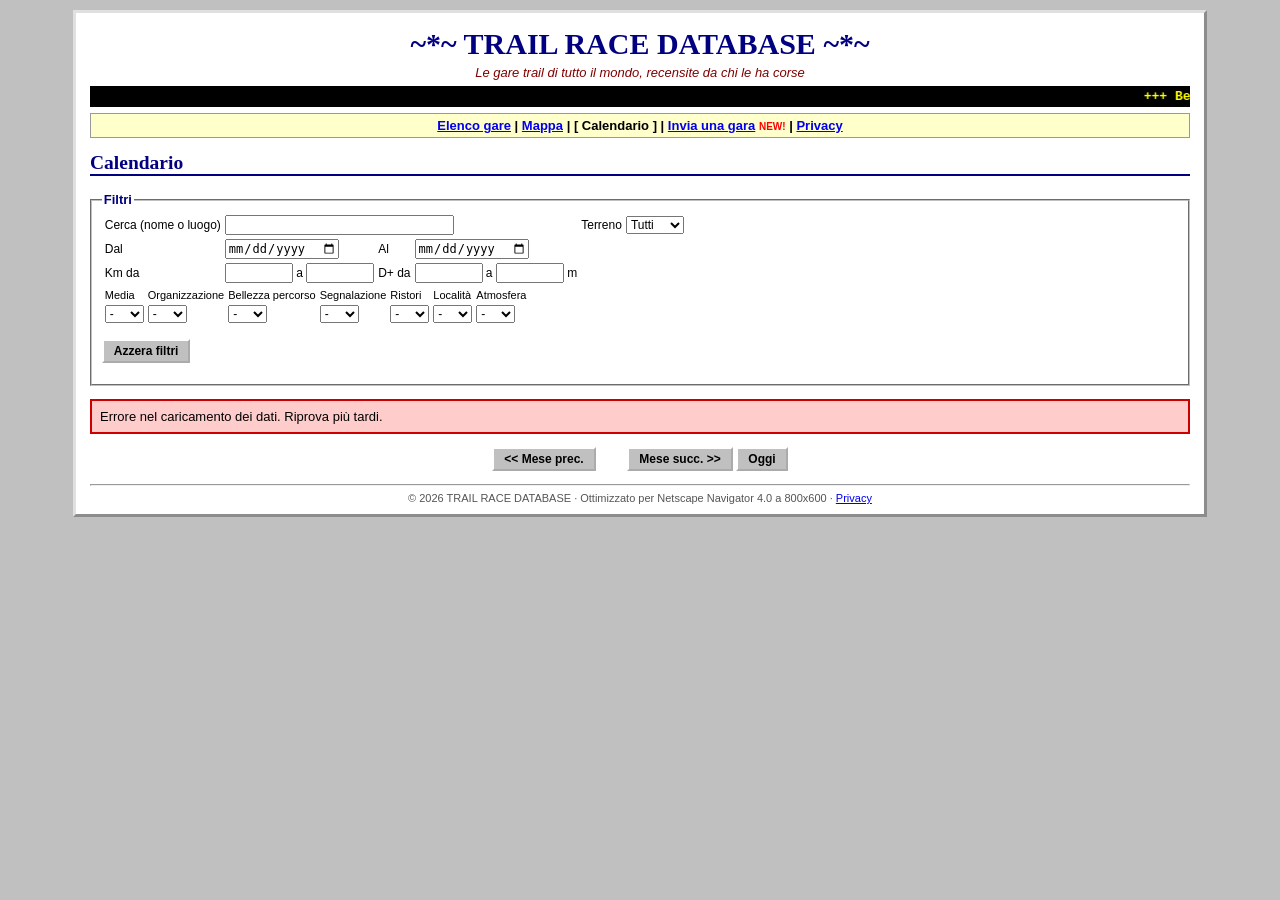
==== calendario.html @ 58a0b46d "Add files via upload" ====
<!DOCTYPE html>
<html lang="it">
<head>
<meta charset="utf-8">
<meta name="viewport" content="width=device-width, initial-scale=1">
<title>Calendario gare</title>
<link rel="stylesheet" href="style.css">
</head>
<body><div class="cornice">
<div id="testa"></div>

<h2>Calendario</h2>
<div id="filtri"></div>
<p id="conta">Caricamento...</p>
<p style="text-align:center">
  <button id="prec">&lt;&lt; Mese prec.</button>
  <b id="titolo" style="font-size:18px;margin:0 14px"></b>
  <button id="succ">Mese succ. &gt;&gt;</button>
  <button id="oggi">Oggi</button>
</p>
<div id="griglia"></div>

<div id="piede"></div>
</div>
<script src="common.js"></script>
<script>
pagina("calendario.html");
let RIGHE = [], y = new Date().getFullYear(), m = new Date().getMonth();
function disegna() {
  const rows = filtra(RIGHE);
  const pref = `${y}-${String(m + 1).padStart(2, "0")}`;
  const delMese = rows.filter(r => r.data.startsWith(pref));
  const giorni = new Date(y, m + 1, 0).getDate();
  const primo = (new Date(y, m, 1).getDay() + 6) % 7;   // lunedì = 0
  let h = `<table class="cal"><tr>${["Lun","Mar","Mer","Gio","Ven","Sab","Dom"].map(d => `<th>${d}</th>`).join("")}</tr><tr>`;
  for (let i = 0; i < primo; i++) h += `<td class="vuoto"></td>`;
  for (let d = 1; d <= giorni; d++) {
    const iso = pref + "-" + String(d).padStart(2, "0");
    const g = delMese.filter(r => r.data === iso);
    h += `<td${g.length ? ' class="pieno"' : ""}><div class="g">${d}</div>` +
      g.map(r => `${linkGara(r)} <small>${r.km} km</small>`).join("<br>") + `</td>`;
    if ((primo + d) % 7 === 0 && d < giorni) h += "</tr><tr>";
  }
  const resto = (7 - (primo + giorni) % 7) % 7;
  for (let i = 0; i < resto; i++) h += `<td class="vuoto"></td>`;
  h += "</tr></table>";
  document.getElementById("griglia").innerHTML = h;
  document.getElementById("titolo").textContent = MESI[m] + " " + y;
  document.getElementById("conta").textContent = delMese.length + " gare in questo mese";
}
document.getElementById("prec").onclick = () => { m--; if (m < 0) { m = 11; y--; } disegna(); };
document.getElementById("succ").onclick = () => { m++; if (m > 11) { m = 0; y++; } disegna(); };
document.getElementById("oggi").onclick = () => { y = new Date().getFullYear(); m = new Date().getMonth(); disegna(); };
disegnaFiltri(disegna);
caricaDati().then(r => { RIGHE = r; disegna(); }).catch(errore);
</script>
</body>
</html>
---- style.css ----
body{background:#c0c0c0;margin:0;padding:10px;font:13px Verdana,Arial,Helvetica,sans-serif;color:#000}
.cornice{background:#fff;max-width:1100px;margin:0 auto;padding:10px 14px;border:3px outset #e0e0e0}
h1{font-family:"Times New Roman",Times,serif;color:#000080;font-size:30px;margin:4px 0;text-align:center}
.sottotitolo{text-align:center;font-style:italic;color:#800000}
h2{font-family:"Times New Roman",Times,serif;color:#000080;border-bottom:2px solid #000080;margin-top:14px}
h3{background:#000080;color:#fff;padding:2px 6px;font-size:15px}
h4{color:#800000;margin:14px 0 4px}
a{color:#0000ee}a:visited{color:#551a8b}a:hover{color:#ff0000}
marquee{display:block;background:#000;color:#ffff00;font:bold 13px "Courier New",monospace;padding:3px 0;margin:6px 0}
.nav{text-align:center;font-weight:bold;padding:4px;background:#ffffcc;border:1px solid #999}
.lampeggia{animation:lamp 1s steps(1) infinite;color:#ff0000;font-size:10px}
@keyframes lamp{50%{visibility:hidden}}
table.dati{border-collapse:collapse;font-size:12px}
table.dati th{background:#000080;color:#fff;padding:3px 6px;border:1px solid #808080;white-space:nowrap}
table.dati th[data-k]{cursor:pointer}
table.dati th.ord{background:#800000}
table.dati td{border:1px solid #808080;padding:2px 6px}
table.dati tr:nth-child(even) td{background:#eeeeee}
td.n{text-align:right}
.stelle{color:#cc9900}.vuote{color:#bbbbbb}
.scorri{overflow-x:auto}
fieldset{border:2px groove #c0c0c0;margin:10px 0}
legend{font-weight:bold;color:#000080}
.filtri table{font-size:12px}
.filtri th{font-weight:normal;font-size:11px;text-align:left}
.filtri input,.filtri select{font-size:12px}
table.modulo td{padding:3px 6px;vertical-align:top}
.cal{border-collapse:collapse;width:100%;table-layout:fixed}
.cal th{background:#000080;color:#fff;border:1px solid #808080}
.cal td{border:1px solid #808080;vertical-align:top;height:70px;padding:2px;font-size:11px;overflow:hidden;word-wrap:break-word}
.cal td.vuoto{background:#e0e0e0}
.cal td.pieno{background:#ffffcc}
.cal .g{font-weight:bold;color:#800000}
.rec{border:1px dashed #808080;padding:6px;margin:6px 0;background:#fafafa}
.trappola{position:absolute;left:-5000px}
.ok{display:block;background:#ccffcc;border:2px solid #008000;padding:8px}
.ko{display:block;background:#ffcccc;border:2px solid #cc0000;padding:8px}
.piede{text-align:center;font-size:11px;color:#555}
input[type=submit],input[type=reset],button{font:bold 12px Verdana,Arial,sans-serif;background:#c0c0c0;border:2px outset #ffffff;padding:3px 10px;cursor:pointer}
input[type=submit]:active,input[type=reset]:active,button:active{border-style:inset}
@media (max-width:600px){body{padding:4px}h1{font-size:22px}.cornice{padding:6px}}
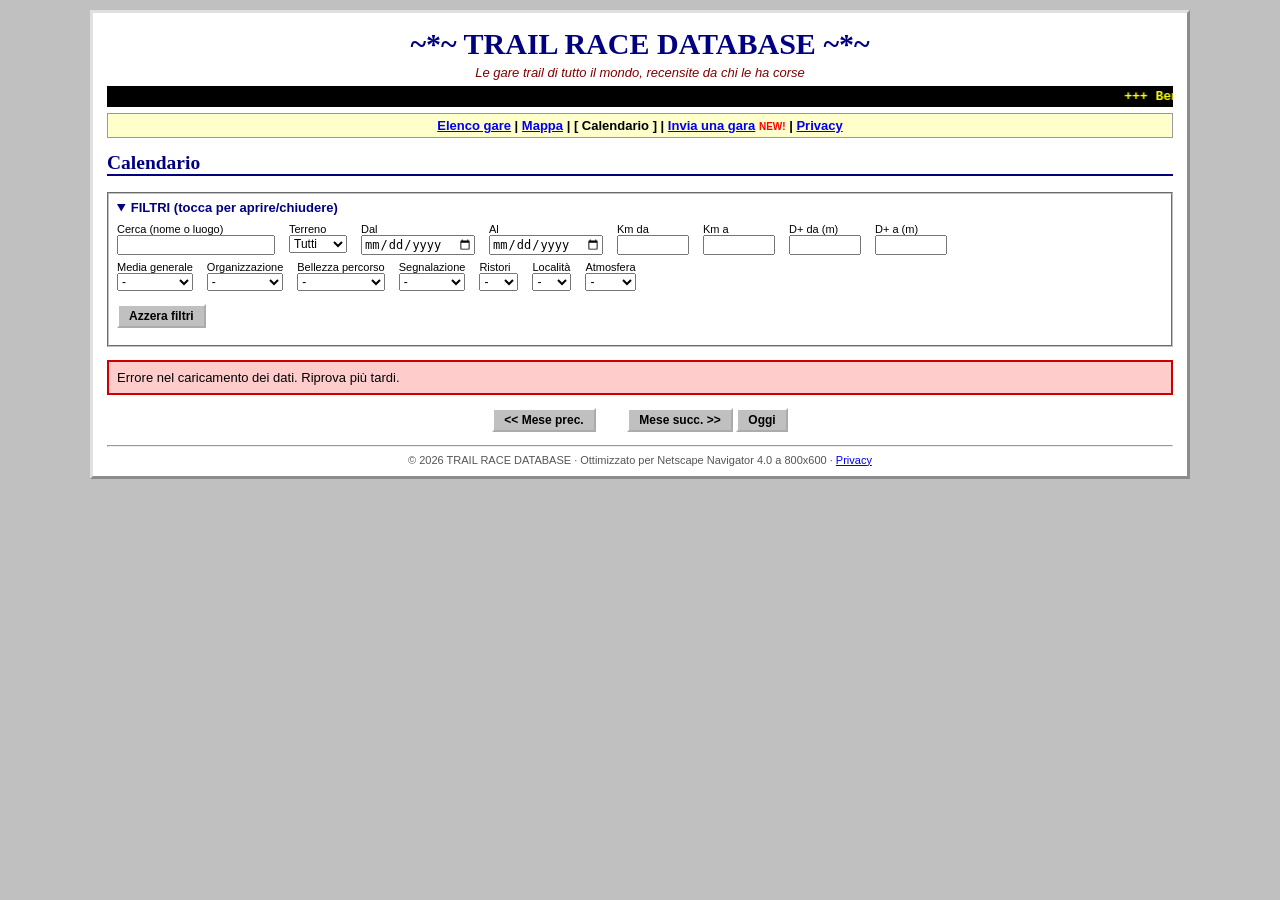
==== commit 4c4611d5: "Add files via upload" ====
--- a/calendario.html
+++ b/calendario.html
@@ -37,13 +37,16 @@
   for (let d = 1; d <= giorni; d++) {
     const iso = pref + "-" + String(d).padStart(2, "0");
     const g = delMese.filter(r => r.data === iso);
-    h += `<td${g.length ? ' class="pieno"' : ""}><div class="g">${d}</div>` +
+    h += `<td${g.length ? ' class="pieno"' : ""}><div class="g">${d}</div>${g.length ? '<span class="pallino">●</span>' : ""}` +
       g.map(r => `${linkGara(r)} <small>${r.km} km</small>`).join("<br>") + `</td>`;
     if ((primo + d) % 7 === 0 && d < giorni) h += "</tr><tr>";
   }
   const resto = (7 - (primo + giorni) % 7) % 7;
   for (let i = 0; i < resto; i++) h += `<td class="vuoto"></td>`;
   h += "</tr></table>";
+  h += `<h4>Gare di ${MESI[m]} ${y}</h4>` + (delMese.length
+    ? `<ul class="lista-mese">${delMese.map(r => `<li><b>${fmtData(r.data)}</b> - ${linkGara(r)} (${r.km} km, ${r.dplus} m D+)</li>`).join("")}</ul>`
+    : "<p>Nessuna gara in questo mese.</p>");
   document.getElementById("griglia").innerHTML = h;
   document.getElementById("titolo").textContent = MESI[m] + " " + y;
   document.getElementById("conta").textContent = delMese.length + " gare in questo mese";
--- a/style.css
+++ b/style.css
@@ -1,3 +1,4 @@
+*{box-sizing:border-box}
 body{background:#c0c0c0;margin:0;padding:10px;font:13px Verdana,Arial,Helvetica,sans-serif;color:#000}
 .cornice{background:#fff;max-width:1100px;margin:0 auto;padding:10px 14px;border:3px outset #e0e0e0}
 h1{font-family:"Times New Roman",Times,serif;color:#000080;font-size:30px;margin:4px 0;text-align:center}
@@ -10,6 +11,9 @@
 .nav{text-align:center;font-weight:bold;padding:4px;background:#ffffcc;border:1px solid #999}
 .lampeggia{animation:lamp 1s steps(1) infinite;color:#ff0000;font-size:10px}
 @keyframes lamp{50%{visibility:hidden}}
+.solo-mobile{display:none}
+
+/* tabelle dati */
 table.dati{border-collapse:collapse;font-size:12px}
 table.dati th{background:#000080;color:#fff;padding:3px 6px;border:1px solid #808080;white-space:nowrap}
 table.dati th[data-k]{cursor:pointer}
@@ -19,18 +23,32 @@
 td.n{text-align:right}
 .stelle{color:#cc9900}.vuote{color:#bbbbbb}
 .scorri{overflow-x:auto}
+
+/* filtri */
+.filtri details{border:2px groove #c0c0c0;padding:4px 8px;margin:10px 0}
+.filtri summary{font-weight:bold;color:#000080;cursor:pointer;padding:2px 0}
+.filtri .riga{display:flex;flex-wrap:wrap;gap:6px 14px;margin:6px 0}
+.filtri .campo{display:flex;flex-direction:column;font-size:11px}
+.filtri input,.filtri select{font-size:12px}
+.filtri input[type=number]{width:6em}
+
+/* moduli */
 fieldset{border:2px groove #c0c0c0;margin:10px 0}
 legend{font-weight:bold;color:#000080}
-.filtri table{font-size:12px}
-.filtri th{font-weight:normal;font-size:11px;text-align:left}
-.filtri input,.filtri select{font-size:12px}
 table.modulo td{padding:3px 6px;vertical-align:top}
+textarea{max-width:100%}
+
+/* calendario */
 .cal{border-collapse:collapse;width:100%;table-layout:fixed}
 .cal th{background:#000080;color:#fff;border:1px solid #808080}
 .cal td{border:1px solid #808080;vertical-align:top;height:70px;padding:2px;font-size:11px;overflow:hidden;word-wrap:break-word}
 .cal td.vuoto{background:#e0e0e0}
 .cal td.pieno{background:#ffffcc}
 .cal .g{font-weight:bold;color:#800000}
+.cal .pallino{display:none;color:#800000;font-size:16px;line-height:1}
+.lista-mese li{margin:4px 0}
+
+/* varie */
 .rec{border:1px dashed #808080;padding:6px;margin:6px 0;background:#fafafa}
 .trappola{position:absolute;left:-5000px}
 .ok{display:block;background:#ccffcc;border:2px solid #008000;padding:8px}
@@ -38,4 +56,48 @@
 .piede{text-align:center;font-size:11px;color:#555}
 input[type=submit],input[type=reset],button{font:bold 12px Verdana,Arial,sans-serif;background:#c0c0c0;border:2px outset #ffffff;padding:3px 10px;cursor:pointer}
 input[type=submit]:active,input[type=reset]:active,button:active{border-style:inset}
-@media (max-width:600px){body{padding:4px}h1{font-size:22px}.cornice{padding:6px}}
+
+/* ===== SMARTPHONE ===== */
+@media (max-width:700px){
+  body{padding:0}
+  .cornice{border:none;padding:6px 8px}
+  h1{font-size:20px}
+  .sottotitolo{font-size:12px}
+  marquee{font-size:12px}
+  .nav{line-height:1.9}
+  .nav a,.nav b{display:inline-block;padding:2px 4px}
+  .solo-mobile{display:block}
+  input,select,textarea{font-size:16px!important}
+  input[type=submit],input[type=reset],button{padding:8px 12px;font-size:14px}
+
+  /* filtri */
+  .filtri .campo{flex:1 1 45%}
+  .filtri .campo input,.filtri .campo select{width:100%}
+
+  /* tabelle -> schede */
+  table.resp,table.resp tbody{display:block;width:100%}
+  table.resp thead{display:none}
+  table.resp tr{display:flex;flex-direction:column;border:2px outset #e0e0e0;margin:0 0 8px;background:#fff}
+  table.resp tr:nth-child(even) td{background:transparent}
+  table.resp td{display:block;border:none;border-bottom:1px dotted #aaa;padding:4px 6px;text-align:right}
+  table.resp td::before{content:attr(data-label);float:left;font-weight:bold;color:#000080;padding-right:10px}
+  table.resp td[data-label=Gara]{order:-1;background:#000080!important;font-weight:bold;font-size:14px;text-align:left}
+  table.resp td[data-label=Gara]::before{display:none}
+  table.resp td[data-label=Gara] a{color:#ffff00}
+
+  /* modulo: etichette sopra i campi */
+  table.modulo,table.modulo tbody,table.modulo tr,table.modulo td{display:block;width:100%}
+  table.modulo td{padding:2px 0}
+  table.modulo td:first-child{font-weight:bold;margin-top:8px}
+  table.modulo input:not([type=radio]):not([type=checkbox]),textarea{width:100%}
+  table.modulo label{display:inline-block;padding:6px 10px 6px 0}
+
+  /* mappa */
+  #mappa{height:60vh!important}
+
+  /* calendario: pallino nelle celle, elenco sotto */
+  .cal th{font-size:11px}
+  .cal td{height:42px;font-size:10px;text-align:center}
+  .cal td a,.cal td small,.cal td br{display:none}
+  .cal .pallino{display:block}
+}
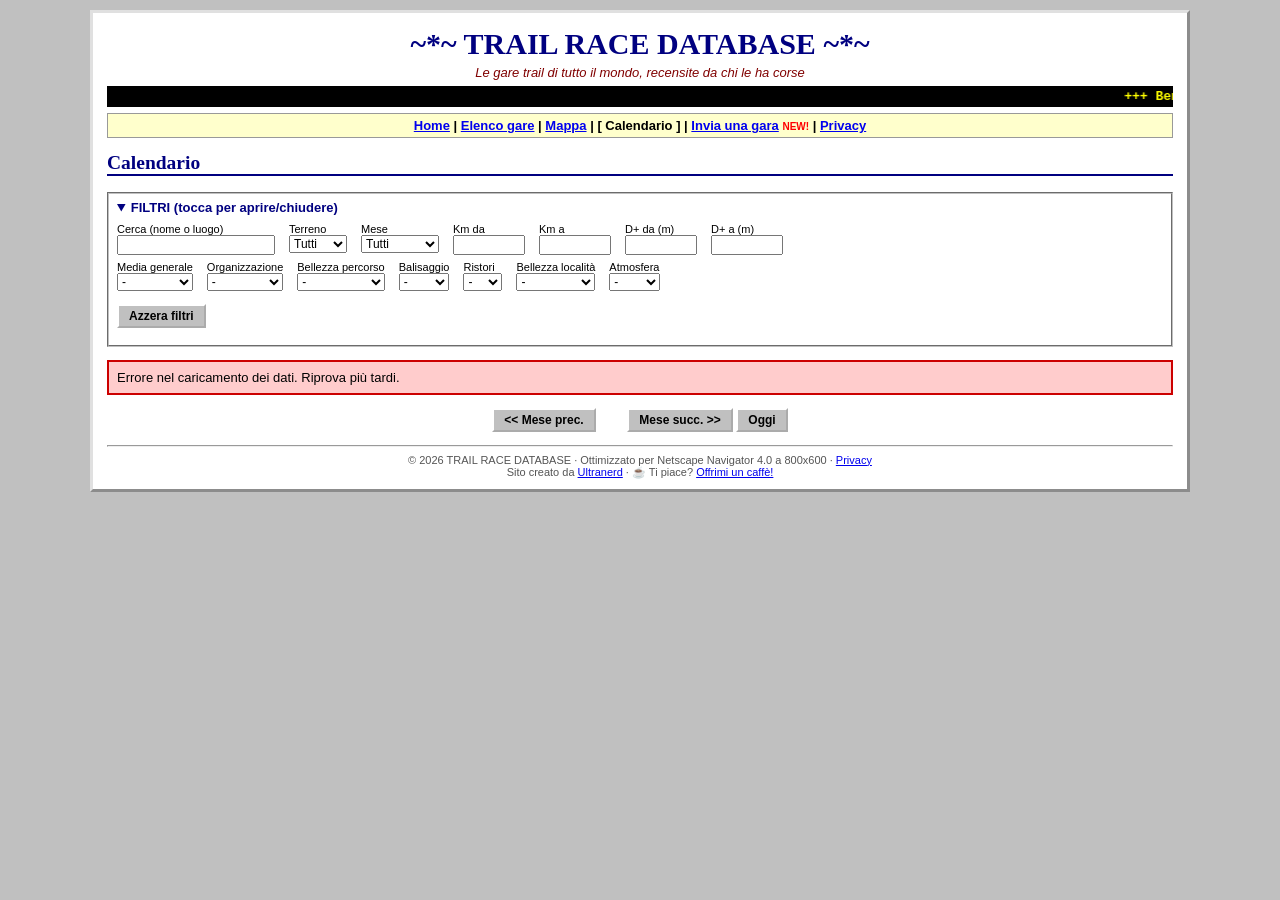
==== commit 7cbe755f: "Add files via upload" ====
--- a/calendario.html
+++ b/calendario.html
@@ -45,7 +45,7 @@
   for (let i = 0; i < resto; i++) h += `<td class="vuoto"></td>`;
   h += "</tr></table>";
   h += `<h4>Gare di ${MESI[m]} ${y}</h4>` + (delMese.length
-    ? `<ul class="lista-mese">${delMese.map(r => `<li><b>${fmtData(r.data)}</b> - ${linkGara(r)} (${r.km} km, ${r.dplus} m D+)</li>`).join("")}</ul>`
+    ? `<ul class="lista-mese">${delMese.map(r => `<li><b>${fmtData(r.data)}</b> - ${linkGara(r)} (${r.km} km${r.dplus == null ? "" : ", " + r.dplus + " m D+"})</li>`).join("")}</ul>`
     : "<p>Nessuna gara in questo mese.</p>");
   document.getElementById("griglia").innerHTML = h;
   document.getElementById("titolo").textContent = MESI[m] + " " + y;
--- a/style.css
+++ b/style.css
@@ -2,6 +2,8 @@
 body{background:#c0c0c0;margin:0;padding:10px;font:13px Verdana,Arial,Helvetica,sans-serif;color:#000}
 .cornice{background:#fff;max-width:1100px;margin:0 auto;padding:10px 14px;border:3px outset #e0e0e0}
 h1{font-family:"Times New Roman",Times,serif;color:#000080;font-size:30px;margin:4px 0;text-align:center}
+h1 a,h1 a:visited{color:#000080;text-decoration:none}
+h1 a:hover{color:#ff0000}
 .sottotitolo{text-align:center;font-style:italic;color:#800000}
 h2{font-family:"Times New Roman",Times,serif;color:#000080;border-bottom:2px solid #000080;margin-top:14px}
 h3{background:#000080;color:#fff;padding:2px 6px;font-size:15px}
